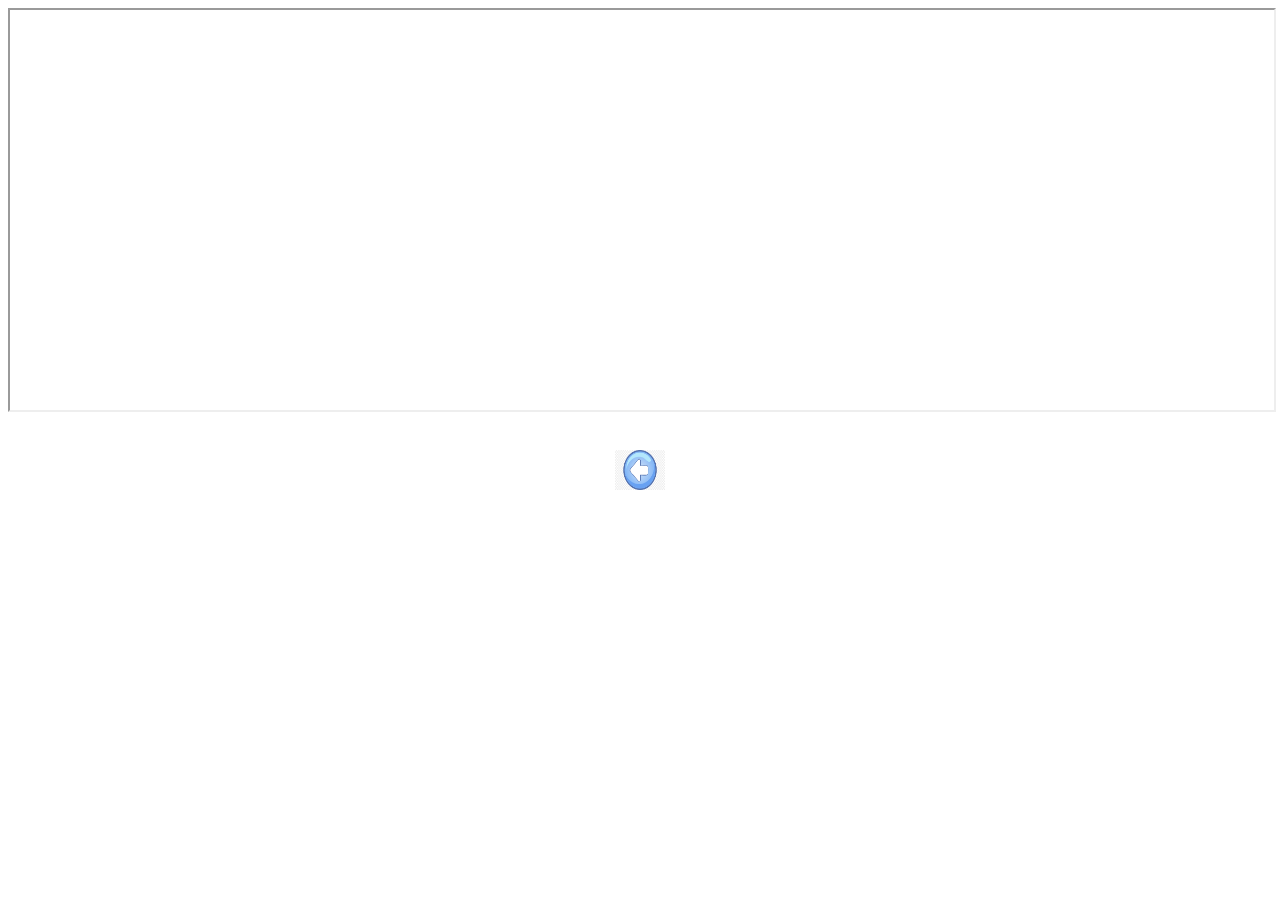
==== video1.html @ b8a6ec9b "publicar" ====
<!DOCTYPE html>
<html lang="en">
<head>
    <meta charset="UTF-8">
    <meta http-equiv="X-UA-Compatible" content="IE=edge">
    <meta name="viewport" content="width=device-width, initial-scale=1.0">
    <title>Video 1</title>
    <link rel="stylesheet" href="estilo.css">
</head>
<body >
    <div class="container">
        <iframe  src="https://www.youtube.com/embed/8q7olay3m98?autoplay=1" title="Kung fu panda youtube" frameborder="100" allow="accelerometer; autoplay; clipboard-write; encrypted-media; gyroscope; picture-in-picture" allowfullscreen></iframe>
    </div><br>
    
    <p id="voltar">
        <a href="index.html" title="Ir para pagina anterior (link interno)" target="_self" id="video1">  <img src="seta.jpg" alt="seta para esquerda" width="50px" height="40px" > </a>
    </p>
</body>
</html>
---- estilo.css ----
@charset "UTF-8";
#titulo{
    font-size: 30px;
    text-align: center;
}
#imagem{
    text-align: center;
    margin: auto;
}
iframe {
   
    width: 100%;
    height: 25em;    
}

div.container {
    text-align: center;
    flex-shrink: 1;
}
#voltar{
    text-align: center;

}
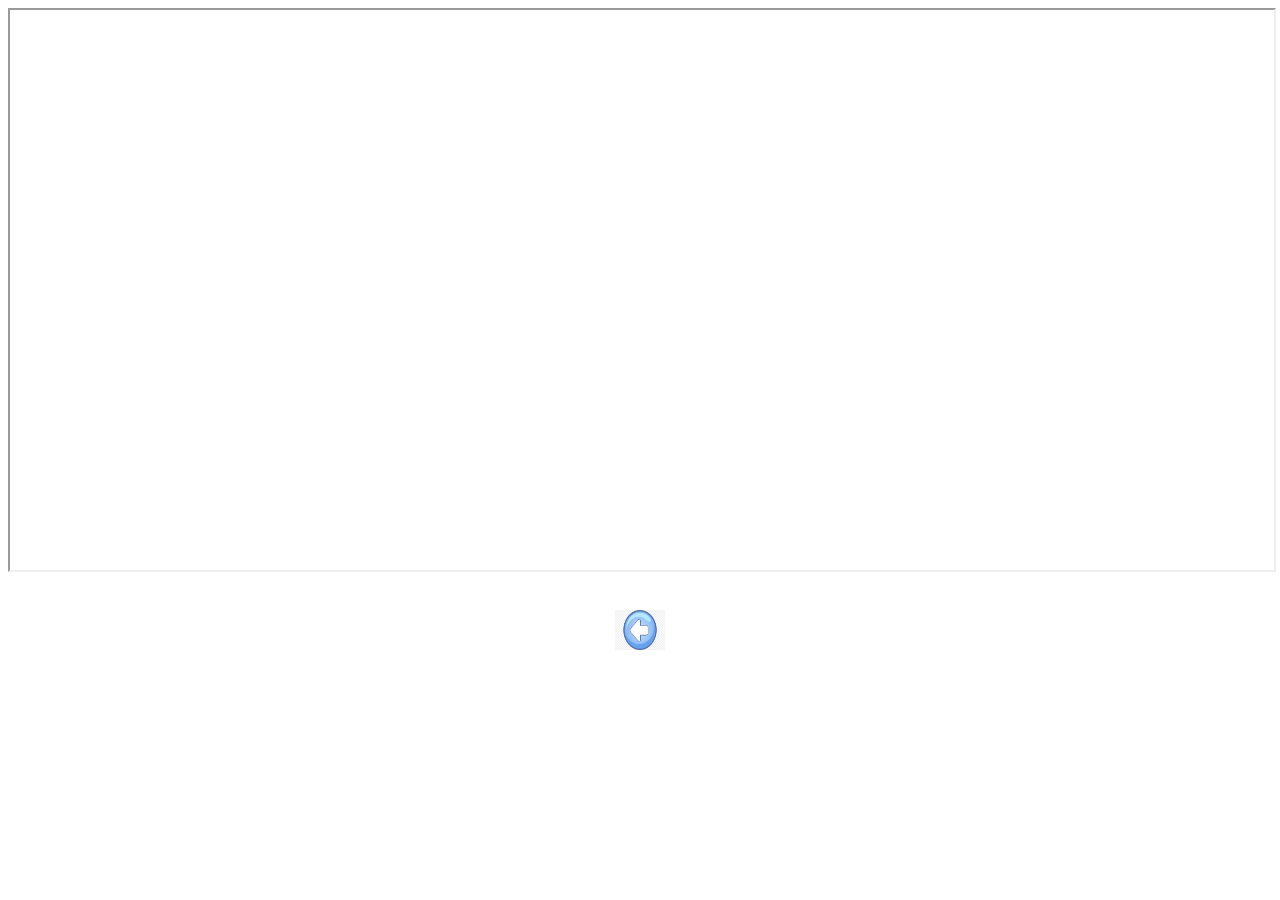
==== commit 2f607e44: "ajuste no tamanho do video" ====
--- a/video1.html
+++ b/video1.html
@@ -9,7 +9,7 @@
 </head>
 <body >
     <div class="container">
-        <iframe  src="https://www.youtube.com/embed/8q7olay3m98?autoplay=1" title="Kung fu panda youtube" frameborder="100" allow="accelerometer; autoplay; clipboard-write; encrypted-media; gyroscope; picture-in-picture" allowfullscreen></iframe>
+        <iframe  src="https://www.youtube.com/embed/8q7olay3m98?autoplay=1" title="Kung fu panda youtube" frameborder="100" allow="accelerometer; clipboard-write; encrypted-media; gyroscope; picture-in-picture" allowfullscreen></iframe>
     </div><br>
     
     <p id="voltar">
--- a/estilo.css
+++ b/estilo.css
@@ -10,7 +10,7 @@
 iframe {
    
     width: 100%;
-    height: 25em;    
+    height: 35em;    
 }
 
 div.container {
